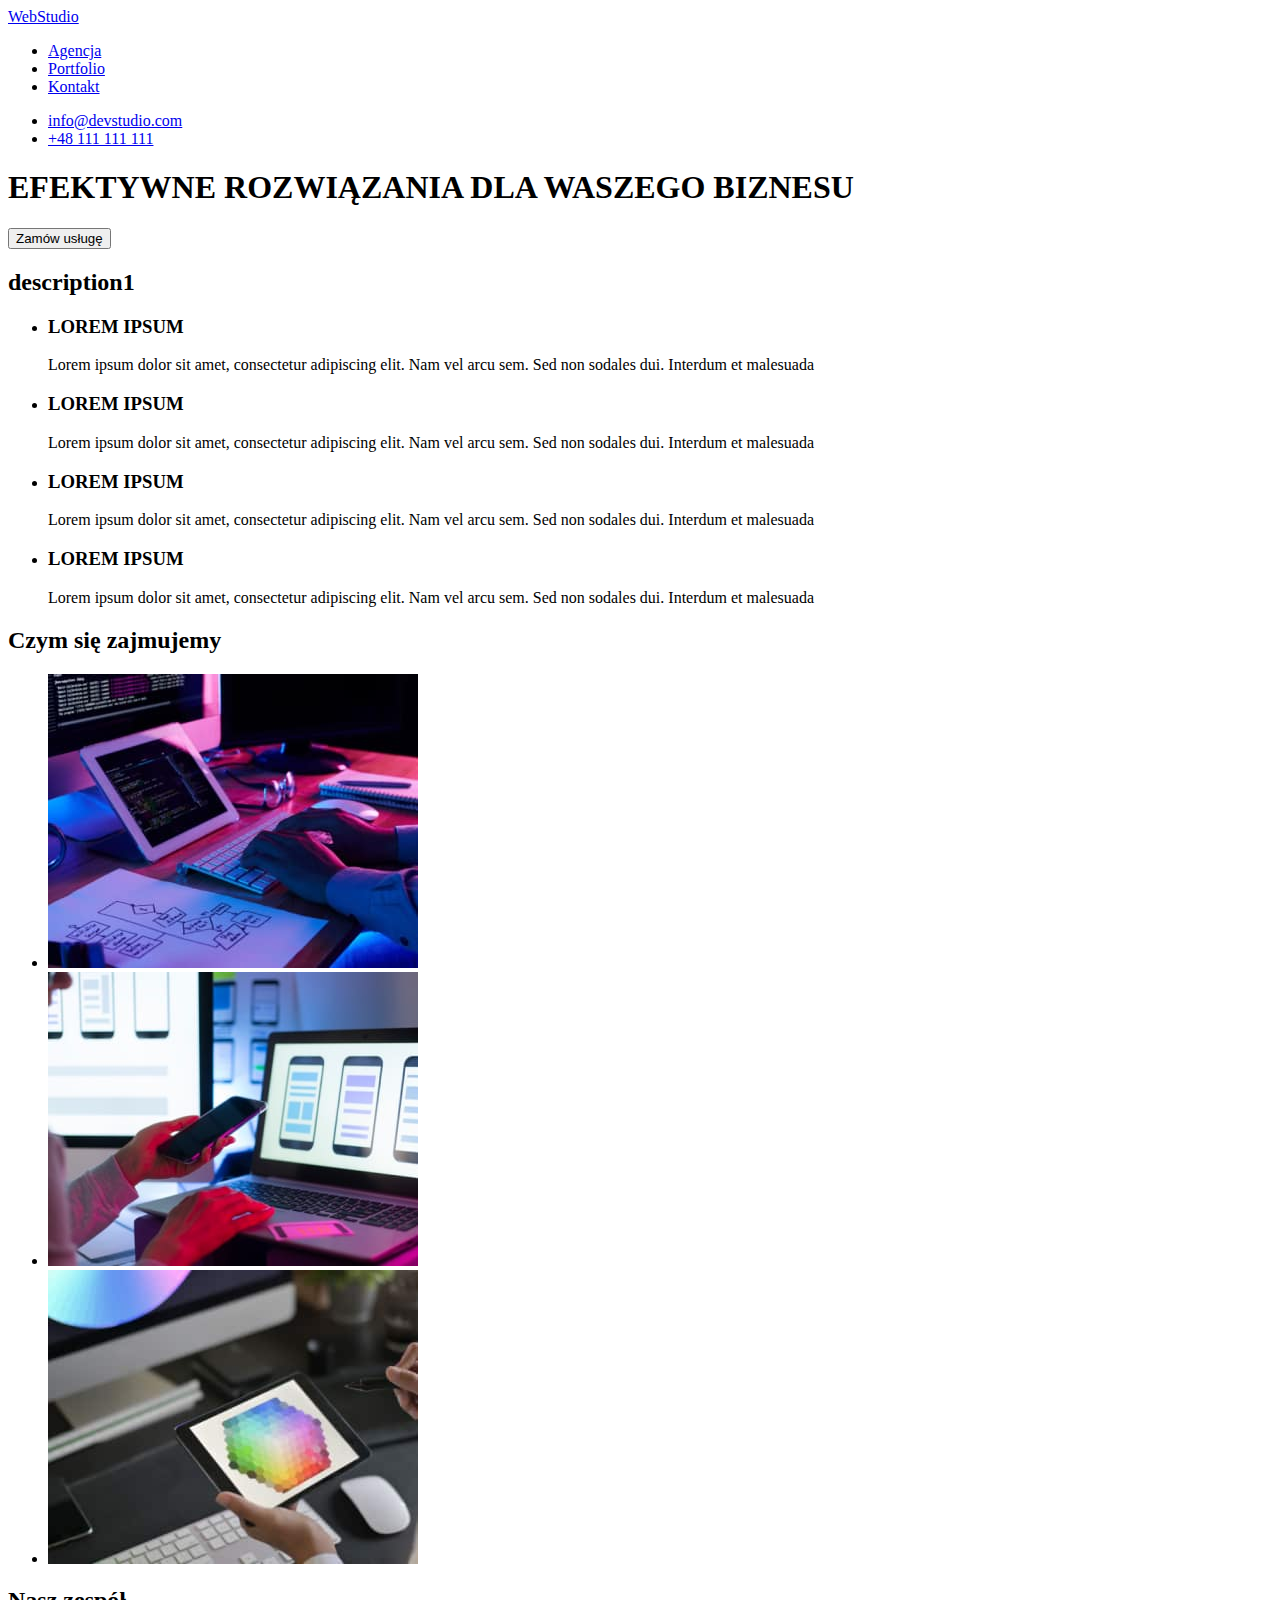
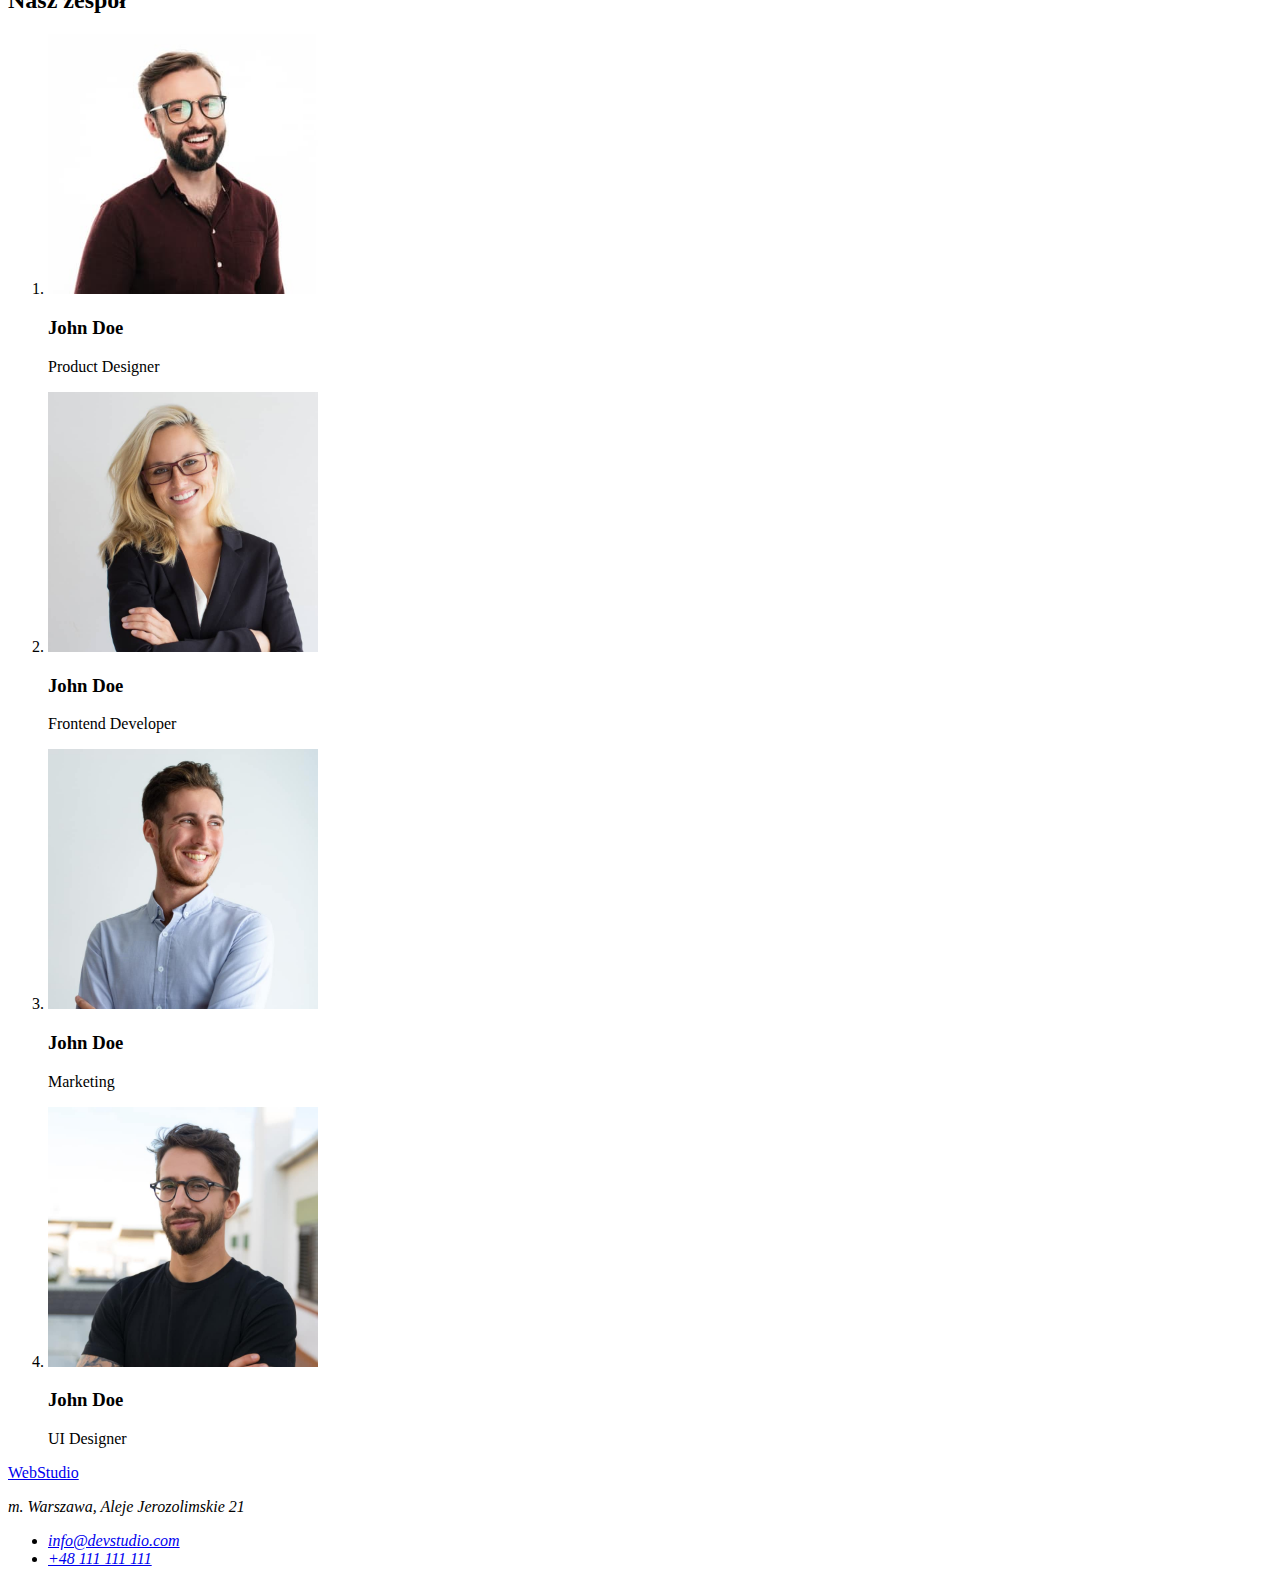
==== index.html @ 41c0aff0 "HTML done" ====
<!DOCTYPE html>
<html lang="pl">
<head>
    <meta charset="UTF-8">
    <meta http-equiv="X-UA-Compatible" content="IE=edge">
    <meta name="viewport" content="width=device-width, initial-scale=1.0">
    <title>Efektywne Rozwiązania dla Waszego Biznesu</title>
    <link rel="stylesheet" href="./styles.css"/>
</head>
<body>
    <header>
        <a href="http://127.0.0.1:5500/index.html">WebStudio</a>
        <nav>
            <ul>
                <li><a href="#">Agencja</a></li>
                <li><a href="http://127.0.0.1:5500/portfolio.html">Portfolio</a></li>
                <li><a href="#">Kontakt</a></li>
            </ul>
        </nav>
            <ul>
            <li><a href="mailto:info@devstudio.com">info@devstudio.com</a></li>
            <li><a href="tel:+48111111111">+48 111 111 111</a></li>
            </ul>
        
    </header>
    
    <main>
        <section>
        <h1>EFEKTYWNE ROZWIĄZANIA DLA WASZEGO BIZNESU</h1>
        <button type="button">Zamów usługę</button>
        </section>

        <section>
            <h2>description1</h2>
        <ul>
        <li>
            <h3>LOREM IPSUM</h3>
            <p>Lorem ipsum dolor sit amet, consectetur adipiscing elit. Nam vel arcu sem. Sed non sodales dui. Interdum et malesuada</p>
        </li>
        <li>
            <h3>LOREM IPSUM</h3>
            <p>Lorem ipsum dolor sit amet, consectetur adipiscing elit. Nam vel arcu sem. Sed non sodales dui. Interdum et malesuada</p>
        </li>
        <li>
            <h3>LOREM IPSUM</h3>
            <p>Lorem ipsum dolor sit amet, consectetur adipiscing elit. Nam vel arcu sem. Sed non sodales dui. Interdum et malesuada</p>
        </li>
        <li>
            <h3>LOREM IPSUM</h3>
            <p>Lorem ipsum dolor sit amet, consectetur adipiscing elit. Nam vel arcu sem. Sed non sodales dui. Interdum et malesuada</p>
        </li>
        </ul>
    </section>

    <section>
    <h2>
        Czym się zajmujemy
    </h2>
    <ul>
        <li>
            <img src="./images/box1.jpg"
            alt="Praca przy komputerze"
            width="370"
            height="294"/>
        </li>
        <li>
            <img src="./images/box2.jpg"
            alt="Praca z telefonem przy komputerze"
            width="370"
            height="294"/>
        </li>
        <li>
            <img src="./images/box3.jpg"
            alt="Praca z tabletem"
            width="370"
            height="294"/>
        </li>
    </ul>
    </section>

    <section>
    <h2>
        Nasz zespół
    </h2>
    <ol>
    <li>
        <img src="./images/img1.jpg"
        alt="Product Designer"
        width="270"
        height="260"/>
        <h3>John Doe</h3>
        <p>Product Designer</p>
    </li>
    <li>
        <img src="./images/img2.jpg"
        alt="Frontend Developer"
        width="270"
        height="260"/>
        <h3>John Doe</h3>
        <p>Frontend Developer</p>
    </li>
    <li>
        <img src="./images/img3.jpg"
        alt="Marketing"
        width="270"
        height="260"/>
        <h3>John Doe</h3>
        <p>Marketing</p>
    </li>
    <li>
        <img src="./images/img4.jpg"
        alt="UI Designer"
        width="270"
        height="260"/>
        <h3>John Doe</h3>
        <p>UI Designer</p>
    </li>
    </ol>
    </section>

    </main>

    <footer>
        <a href="#">WebStudio</a>
        <address>
        <p>m. Warszawa, Aleje Jerozolimskie 21</p>
        <ul>
            <li><a href="mailto:info@devstudio.com">info@devstudio.com</a></li>
            <li><a href="tel:+48111111111">+48 111 111 111</a></li>
        </ul>
        </address>
    </footer>

</body>
</html>
---- styles.css ----
body{
    font-family: Roboto;
}
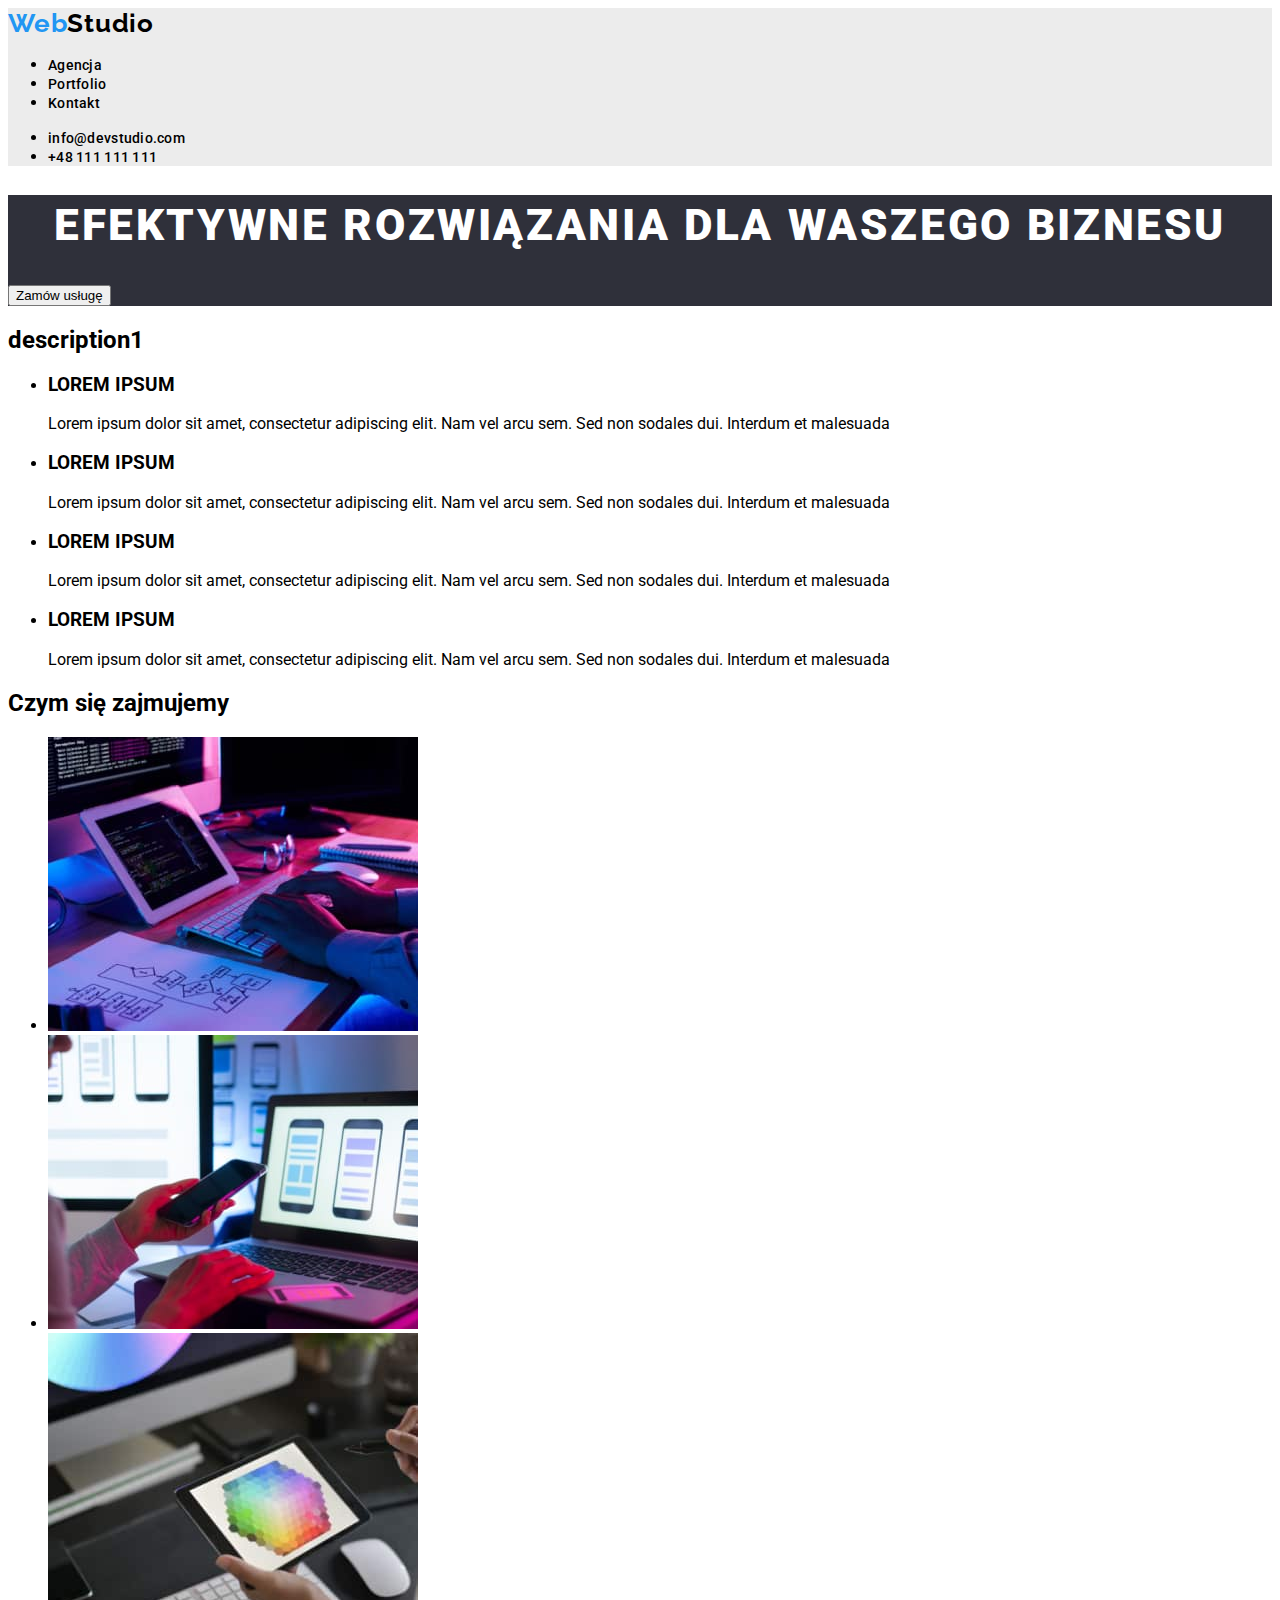
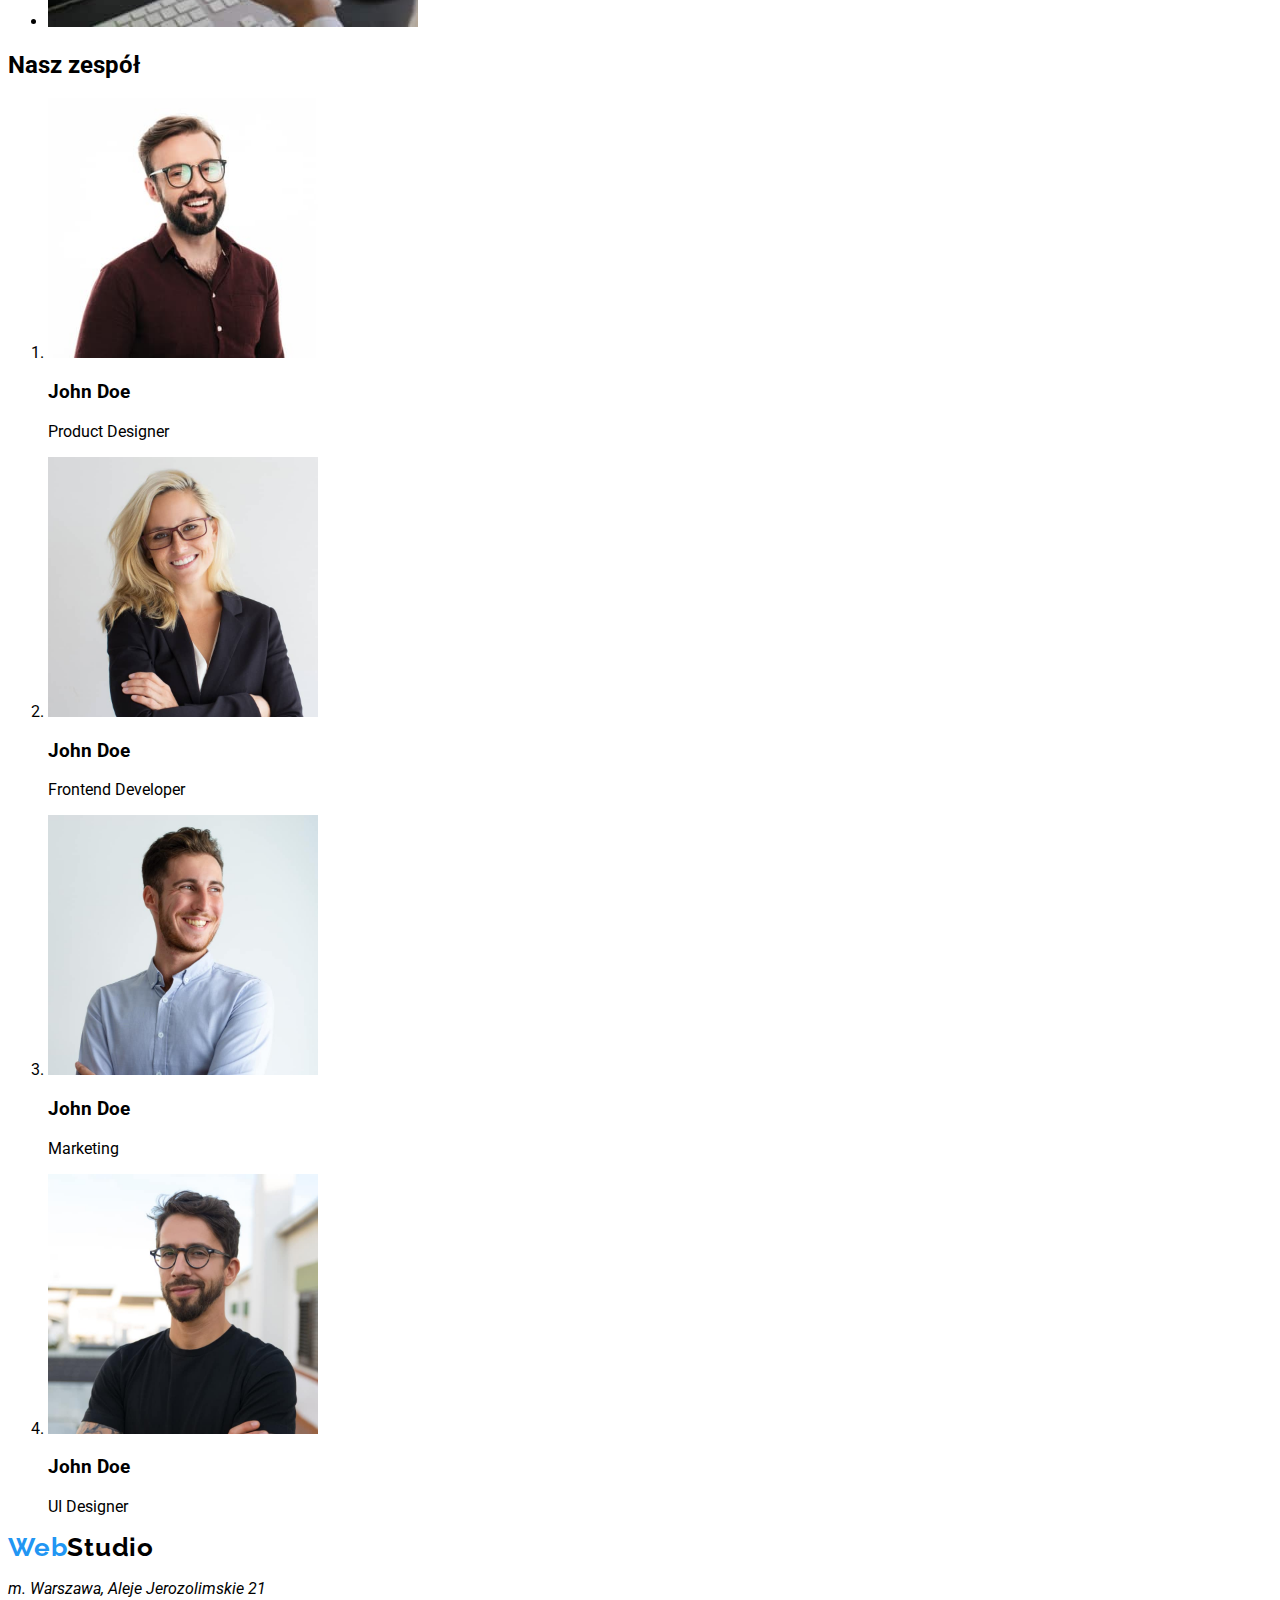
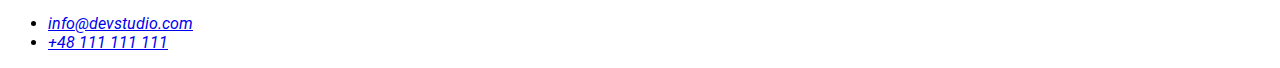
==== commit 3690216d: "I need more time" ====
--- a/index.html
+++ b/index.html
@@ -5,28 +5,32 @@
     <meta http-equiv="X-UA-Compatible" content="IE=edge">
     <meta name="viewport" content="width=device-width, initial-scale=1.0">
     <title>Efektywne Rozwiązania dla Waszego Biznesu</title>
+    <link rel="preconnect" href="https://fonts.googleapis.com">
+<link rel="preconnect" href="https://fonts.gstatic.com" crossorigin>
+<link href="https://fonts.googleapis.com/css2?family=Raleway:wght@700&family=Roboto:wght@400;500;700;900&display=swap" rel="stylesheet"> 
     <link rel="stylesheet" href="./styles.css"/>
 </head>
 <body>
-    <header>
-        <a href="http://127.0.0.1:5500/index.html">WebStudio</a>
+    <header class="headering">
+        <a class="logo" href="http://127.0.0.1:5500/index.html">
+            <span class="web">Web</span><span class="studio">Studio</span></a>
         <nav>
             <ul>
-                <li><a href="#">Agencja</a></li>
-                <li><a href="http://127.0.0.1:5500/portfolio.html">Portfolio</a></li>
-                <li><a href="#">Kontakt</a></li>
+                <li><a class="navigation" href="#">Agencja</a></li>
+                <li><a class="navigation" href="http://127.0.0.1:5500/portfolio.html">Portfolio</a></li>
+                <li><a class="navigation" href="#">Kontakt</a></li>
             </ul>
         </nav>
             <ul>
-            <li><a href="mailto:info@devstudio.com">info@devstudio.com</a></li>
-            <li><a href="tel:+48111111111">+48 111 111 111</a></li>
+            <li><a class="kontakt" href="mailto:info@devstudio.com">info@devstudio.com</a></li>
+            <li><a class="kontakt" href="tel:+48111111111">+48 111 111 111</a></li>
             </ul>
         
     </header>
     
     <main>
-        <section>
-        <h1>EFEKTYWNE ROZWIĄZANIA DLA WASZEGO BIZNESU</h1>
+        <section class="theme">
+        <h1 class="theme-1">EFEKTYWNE ROZWIĄZANIA DLA WASZEGO BIZNESU</h1>
         <button type="button">Zamów usługę</button>
         </section>
 
@@ -121,7 +125,9 @@
     </main>
 
     <footer>
-        <a href="#">WebStudio</a>
+        <a class="logo" href="http://127.0.0.1:5500/index.html">
+            <span class="web">Web</span><span class="studio">Studio</span></a>
+        
         <address>
         <p>m. Warszawa, Aleje Jerozolimskie 21</p>
         <ul>
--- a/styles.css
+++ b/styles.css
@@ -1,3 +1,75 @@
 body{
-    font-family: Roboto;
-}+    font-family: 'Roboto', sans-serif;
+    color:black;
+}
+.headering{
+    background-color: #ECECEC;
+}
+
+.logo{
+    text-decoration: none;
+}
+.web{
+font-family: 'Raleway', sans-serif;
+font-size: 26px ;
+font-weight: 700 ;
+color: #2196F3;
+line-height: 31px;
+letter-spacing: 0.03em;
+text-align: left;
+}
+
+.studio{
+font-family: 'Raleway', sans-serif;
+font-weight: 700;
+font-size: 26px;
+line-height: 31px;
+letter-spacing: 0.03em;
+text-align: left;
+color:black;
+}
+
+.navigation{
+font-family: 'Roboto', sans-serif;
+font-weight: 500;
+font-size: 14px;
+line-height: 16px;
+letter-spacing: 0.02em;
+color:black;
+text-decoration: none;
+}
+
+.navigation:hover, 
+.navigation:focus{
+color:#2196F3;
+}
+.kontakt{
+font-family:'Roboto', sans-serif ;
+font-weight: 500;
+font-size: 14px;
+line-height: 16px;
+letter-spacing: 0.02em;
+color:black;
+text-decoration: none;
+}
+
+.kontakt:hover, .kontakt:focus{
+ color:#2196F3;   
+}
+
+.theme{
+    background-color: #2F303A;;
+}
+.theme-1{
+font-family: 'Roboto', sans-serif;
+font-weight: 900;
+font-size: 44px;
+line-height: 60px;
+text-align: center;
+letter-spacing: 0.06em;
+color:#FFFFFF;  
+}
+
+    font-family: 'Raleway', sans-serif;
+
+    font-family: 'Roboto', sans-serif;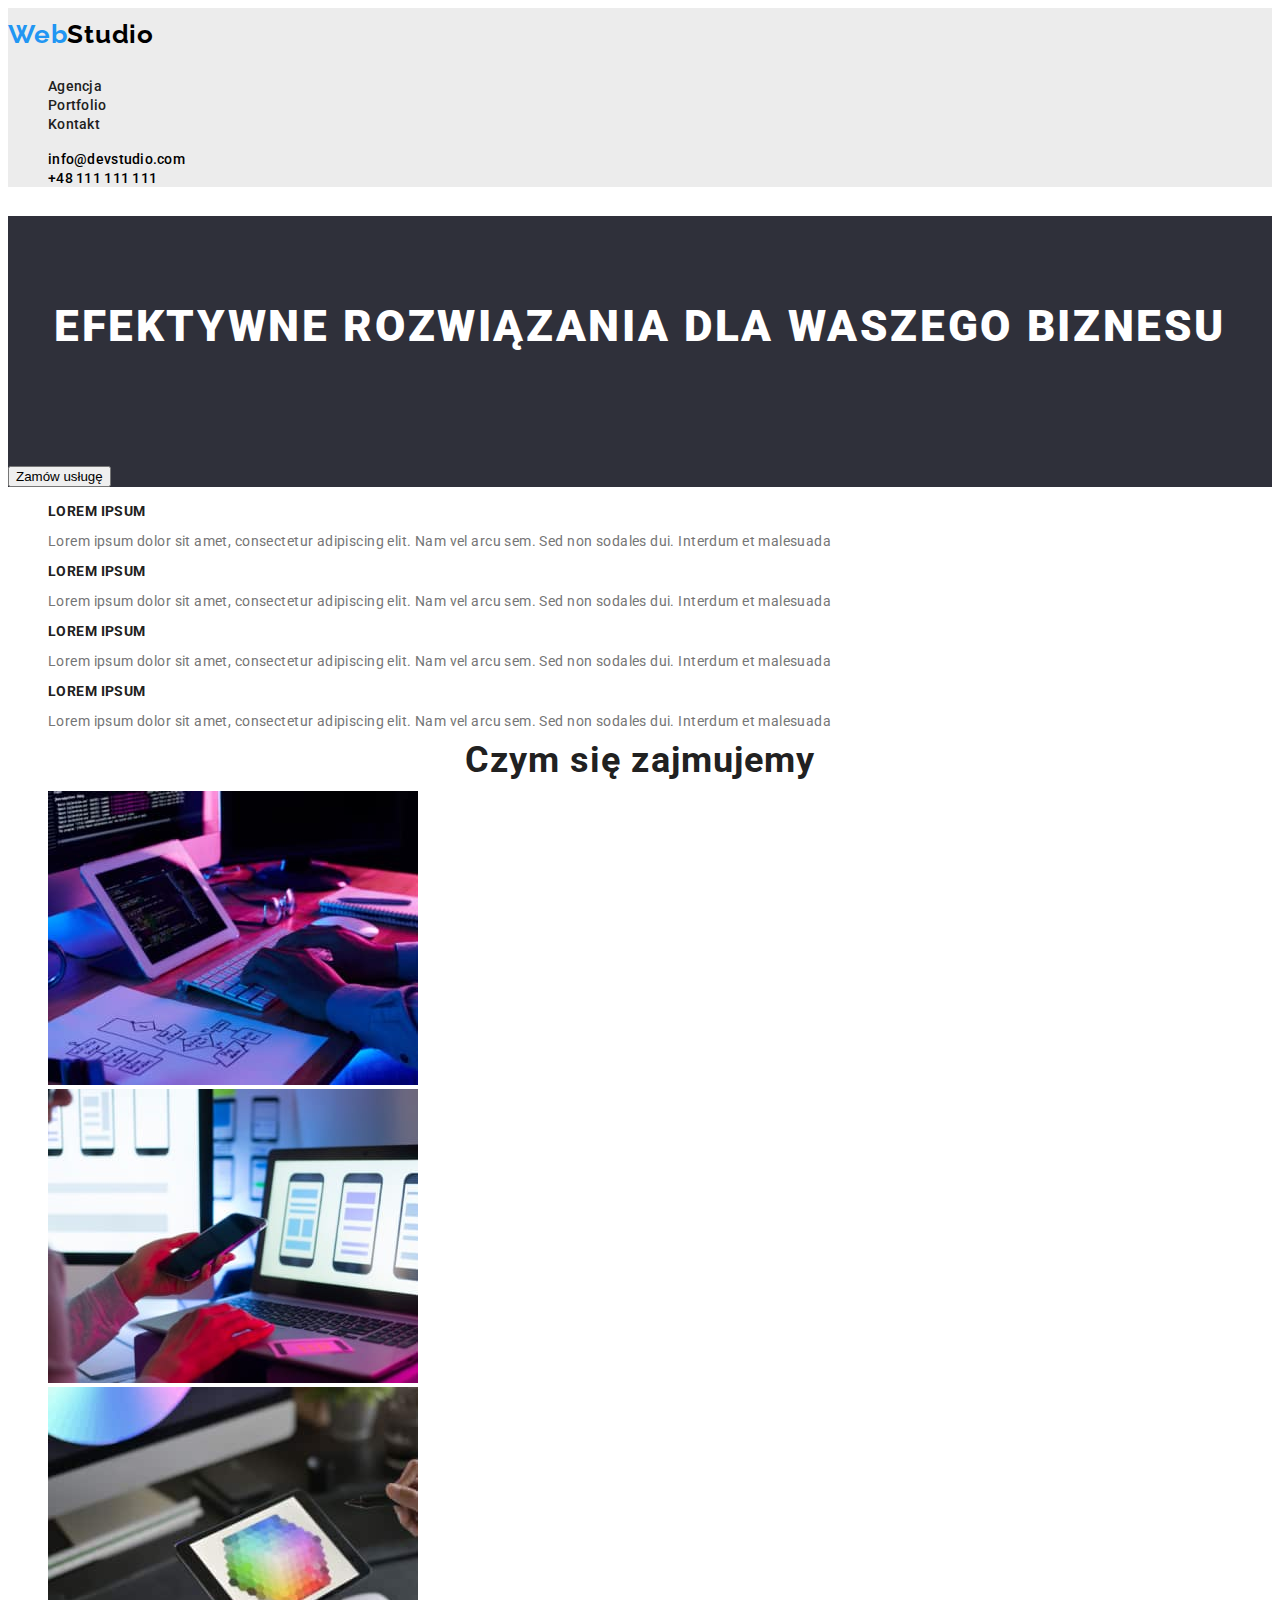
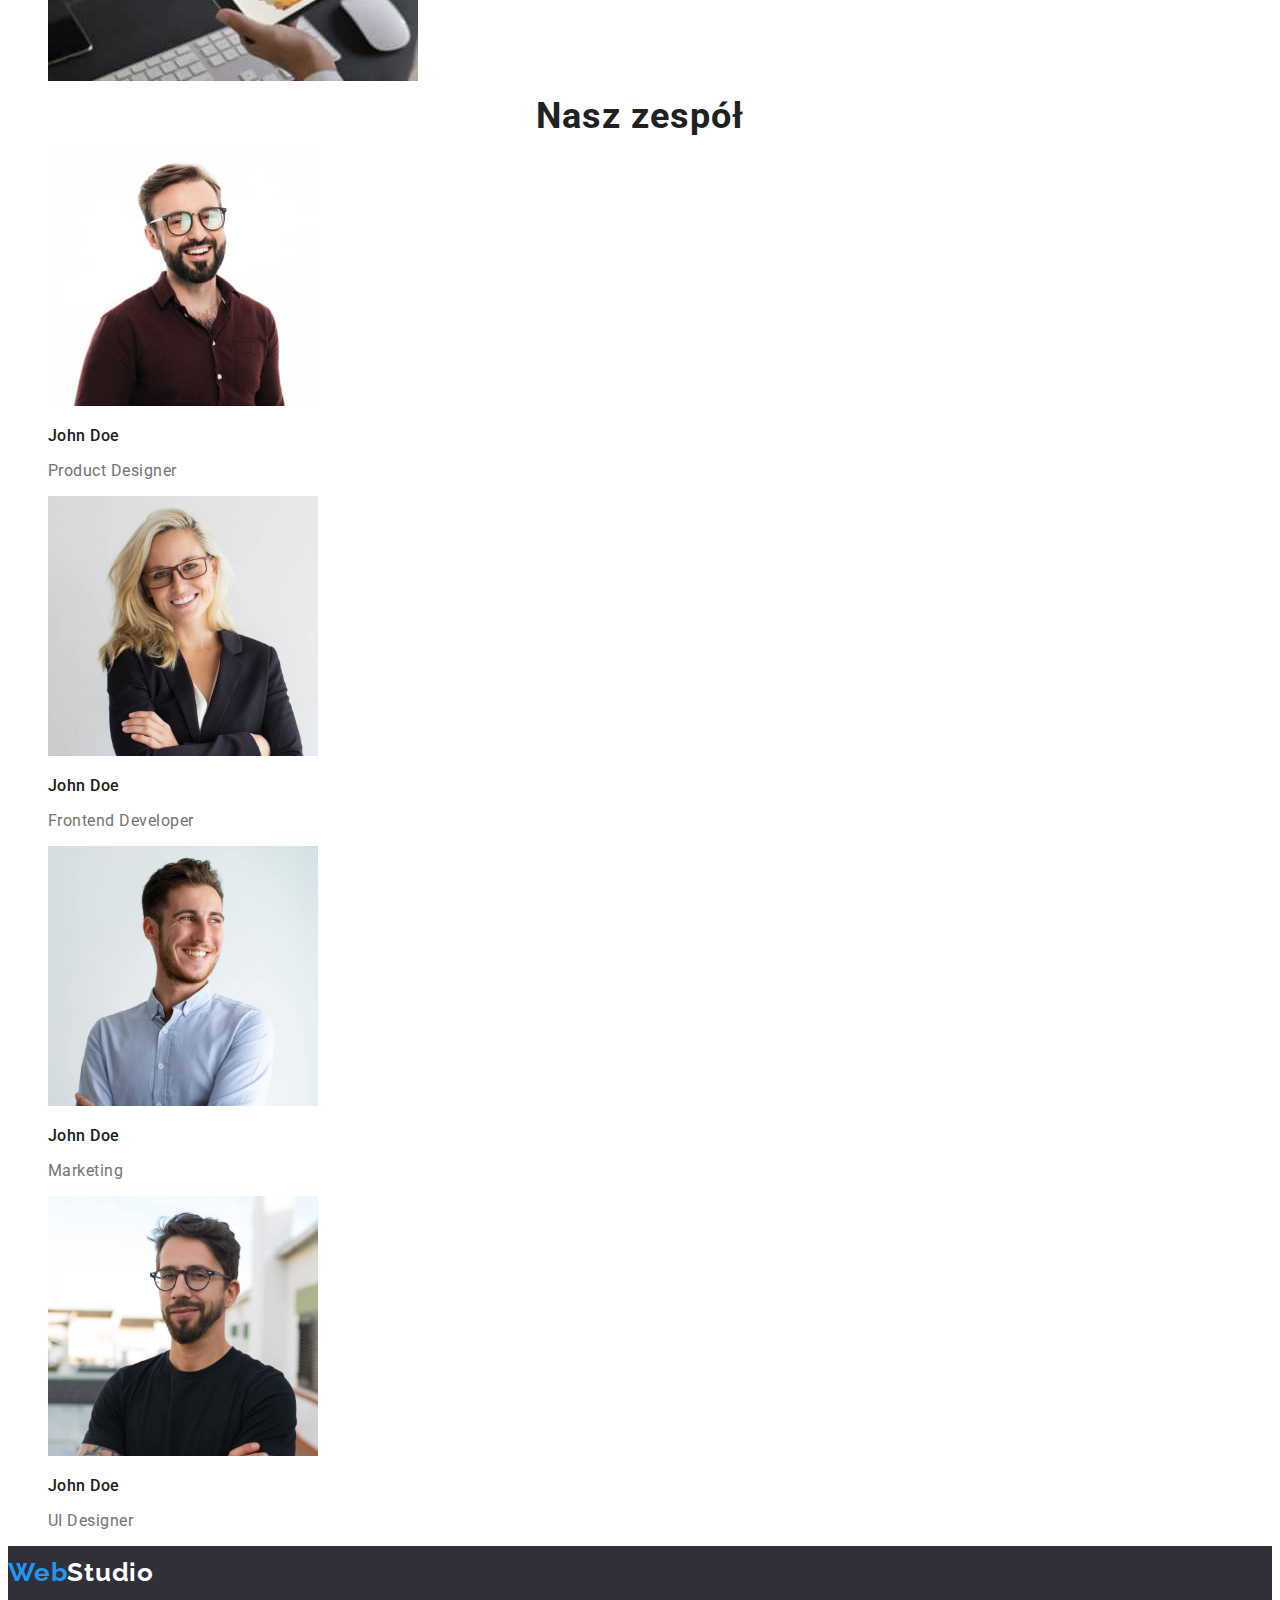
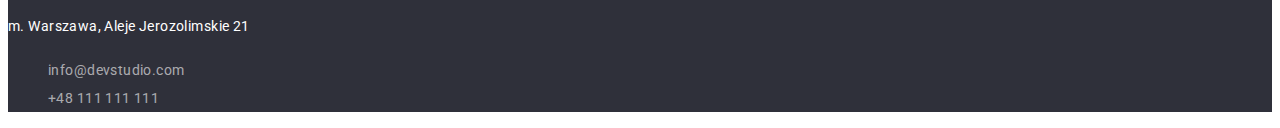
==== commit ee37b590: "almoust" ====
--- a/index.html
+++ b/index.html
@@ -12,16 +12,16 @@
 </head>
 <body>
     <header class="headering">
-        <a class="logo" href="http://127.0.0.1:5500/index.html">
+        <a class="logo" href="./index.html">
             <span class="web">Web</span><span class="studio">Studio</span></a>
         <nav>
-            <ul>
+            <ul class="list">
                 <li><a class="navigation" href="#">Agencja</a></li>
-                <li><a class="navigation" href="http://127.0.0.1:5500/portfolio.html">Portfolio</a></li>
+                <li><a class="navigation" href="./portfolio.html">Portfolio</a></li>
                 <li><a class="navigation" href="#">Kontakt</a></li>
             </ul>
         </nav>
-            <ul>
+            <ul class="list">
             <li><a class="kontakt" href="mailto:info@devstudio.com">info@devstudio.com</a></li>
             <li><a class="kontakt" href="tel:+48111111111">+48 111 111 111</a></li>
             </ul>
@@ -35,32 +35,32 @@
         </section>
 
         <section>
-            <h2>description1</h2>
-        <ul>
+            <h2 class="invisible">description1</h2>
+        <ul class="list">
         <li>
-            <h3>LOREM IPSUM</h3>
-            <p>Lorem ipsum dolor sit amet, consectetur adipiscing elit. Nam vel arcu sem. Sed non sodales dui. Interdum et malesuada</p>
+            <h3 class="lorem1">LOREM IPSUM</h3>
+            <p class="lorem2">Lorem ipsum dolor sit amet, consectetur adipiscing elit. Nam vel arcu sem. Sed non sodales dui. Interdum et malesuada</p>
         </li>
         <li>
-            <h3>LOREM IPSUM</h3>
-            <p>Lorem ipsum dolor sit amet, consectetur adipiscing elit. Nam vel arcu sem. Sed non sodales dui. Interdum et malesuada</p>
+            <h3 class="lorem1">LOREM IPSUM</h3>
+            <p class="lorem2">Lorem ipsum dolor sit amet, consectetur adipiscing elit. Nam vel arcu sem. Sed non sodales dui. Interdum et malesuada</p>
         </li>
         <li>
-            <h3>LOREM IPSUM</h3>
-            <p>Lorem ipsum dolor sit amet, consectetur adipiscing elit. Nam vel arcu sem. Sed non sodales dui. Interdum et malesuada</p>
+            <h3 class="lorem1">LOREM IPSUM</h3>
+            <p class="lorem2">Lorem ipsum dolor sit amet, consectetur adipiscing elit. Nam vel arcu sem. Sed non sodales dui. Interdum et malesuada</p>
         </li>
         <li>
-            <h3>LOREM IPSUM</h3>
-            <p>Lorem ipsum dolor sit amet, consectetur adipiscing elit. Nam vel arcu sem. Sed non sodales dui. Interdum et malesuada</p>
+            <h3 class="lorem1">LOREM IPSUM</h3>
+            <p class="lorem2">Lorem ipsum dolor sit amet, consectetur adipiscing elit. Nam vel arcu sem. Sed non sodales dui. Interdum et malesuada</p>
         </li>
         </ul>
     </section>
 
     <section>
-    <h2>
+    <h2 class="part-1">
         Czym się zajmujemy
     </h2>
-    <ul>
+    <ul class="list">
         <li>
             <img src="./images/box1.jpg"
             alt="Praca przy komputerze"
@@ -83,56 +83,56 @@
     </section>
 
     <section>
-    <h2>
+    <h2 class="part-1">
         Nasz zespół
     </h2>
-    <ol>
+    <ul class="list">
     <li>
         <img src="./images/img1.jpg"
         alt="Product Designer"
         width="270"
         height="260"/>
-        <h3>John Doe</h3>
-        <p>Product Designer</p>
+        <h3 class="name">John Doe</h3>
+        <p class="position-1">Product Designer</p>
     </li>
     <li>
         <img src="./images/img2.jpg"
         alt="Frontend Developer"
         width="270"
         height="260"/>
-        <h3>John Doe</h3>
-        <p>Frontend Developer</p>
+        <h3 class="name">John Doe</h3>
+        <p class="position-1">Frontend Developer</p>
     </li>
     <li>
         <img src="./images/img3.jpg"
         alt="Marketing"
         width="270"
         height="260"/>
-        <h3>John Doe</h3>
-        <p>Marketing</p>
+        <h3 class="name">John Doe</h3>
+        <p class="position-1">Marketing</p>
     </li>
     <li>
         <img src="./images/img4.jpg"
         alt="UI Designer"
         width="270"
         height="260"/>
-        <h3>John Doe</h3>
-        <p>UI Designer</p>
+        <h3 class="name">John Doe</h3>
+        <p class="position-1">UI Designer</p>
     </li>
-    </ol>
+    </ul>
     </section>
 
     </main>
 
-    <footer>
-        <a class="logo" href="http://127.0.0.1:5500/index.html">
-            <span class="web">Web</span><span class="studio">Studio</span></a>
+    <footer class="theme">
+        <a class="logo" href="./index.html">
+            <span class="web">Web</span><span class="studio-2">Studio</span></a>
         
         <address>
-        <p>m. Warszawa, Aleje Jerozolimskie 21</p>
-        <ul>
-            <li><a href="mailto:info@devstudio.com">info@devstudio.com</a></li>
-            <li><a href="tel:+48111111111">+48 111 111 111</a></li>
+        <p class="navigation-2">m. Warszawa, Aleje Jerozolimskie 21</p>
+        <ul class="list">
+            <li><a class="navigation-3" href="mailto:info@devstudio.com">info@devstudio.com</a></li>
+            <li><a class="navigation-3" href="tel:+48111111111">+48 111 111 111</a></li>
         </ul>
         </address>
     </footer>
--- a/styles.css
+++ b/styles.css
@@ -14,7 +14,7 @@
 font-size: 26px ;
 font-weight: 700 ;
 color: #2196F3;
-line-height: 31px;
+line-height: 2;
 letter-spacing: 0.03em;
 text-align: left;
 }
@@ -23,31 +23,47 @@
 font-family: 'Raleway', sans-serif;
 font-weight: 700;
 font-size: 26px;
-line-height: 31px;
+line-height: 2;
 letter-spacing: 0.03em;
 text-align: left;
 color:black;
+}
+
+.studio-2{
+font-family: 'Raleway', sans-serif;
+color:#FFFFFF;
+font-weight: 700;
+font-size: 26px;
+line-height: 2;
+letter-spacing: 0.03em;
+text-align: left;
+}
+
+.list {
+list-style-type: none;
 }
 
 .navigation{
 font-family: 'Roboto', sans-serif;
 font-weight: 500;
 font-size: 14px;
-line-height: 16px;
+line-height: 1,3;
 letter-spacing: 0.02em;
-color:black;
+color:#212121;
 text-decoration: none;
+cursor: pointer;
 }
 
 .navigation:hover, 
 .navigation:focus{
 color:#2196F3;
 }
+
 .kontakt{
 font-family:'Roboto', sans-serif ;
 font-weight: 500;
 font-size: 14px;
-line-height: 16px;
+line-height: 1,3;
 letter-spacing: 0.02em;
 color:black;
 text-decoration: none;
@@ -58,18 +74,89 @@
 }
 
 .theme{
-    background-color: #2F303A;;
+background-color: #2F303A;;
 }
 .theme-1{
 font-family: 'Roboto', sans-serif;
 font-weight: 900;
 font-size: 44px;
-line-height: 60px;
+line-height: 5;
 text-align: center;
 letter-spacing: 0.06em;
 color:#FFFFFF;  
 }
 
+.invisible{
+display:none;
+}
+
+.lorem1{
+font-family: 'Roboto', sans-serif;
+font-weight: 700;
+font-size: 14px;
+line-height: 1,2;
+letter-spacing: 0.03em;
+color: #212121;
+}
+
+.lorem2{
+font-family: 'Roboto', sans-serif;
+font-size: 14px;
+line-height: 1,3;
+letter-spacing: 0.03em;
+color: #757575;
+}
+
+.part-1{
+font-family: 'Roboto', sans-serif;
+font-weight: 700;
+font-size: 36px;
+line-height: 2px;
+text-align: center;
+letter-spacing: 0.03em;
+color: #212121;
+}
+
+.name{
+font-family: 'Roboto', sans-serif;
+font-weight: 500;
+font-size: 16px;
+line-height: 1,8;
+letter-spacing: 0.03em;
+color: #212121;
+}
+
+.position-1{
+font-family: 'Roboto', sans-serif;
+font-size: 16px;
+line-height: 1,8;
+letter-spacing: 0.03em;
+color: #757575;
+}
+
+.navigation-2{
+font-family: 'Roboto', sans-serif;
+font-style: normal;
+font-size: 14px;
+line-height: 2;
+letter-spacing: 0.03em;
+color:#FFFFFF;
+text-decoration: none;
+}
+
+.navigation-3 {
+font-family: 'Roboto', sans-serif;
+font-style: normal;
+font-size: 14px;
+line-height: 2;
+letter-spacing: 0.03em;
+color:rgba(255, 255, 255, 0.6);
+text-decoration: none;
+}
+.navigation-3:hover, .navigation-3:focus{
+color:#2196F3; 
+}
+
     font-family: 'Raleway', sans-serif;
 
     font-family: 'Roboto', sans-serif;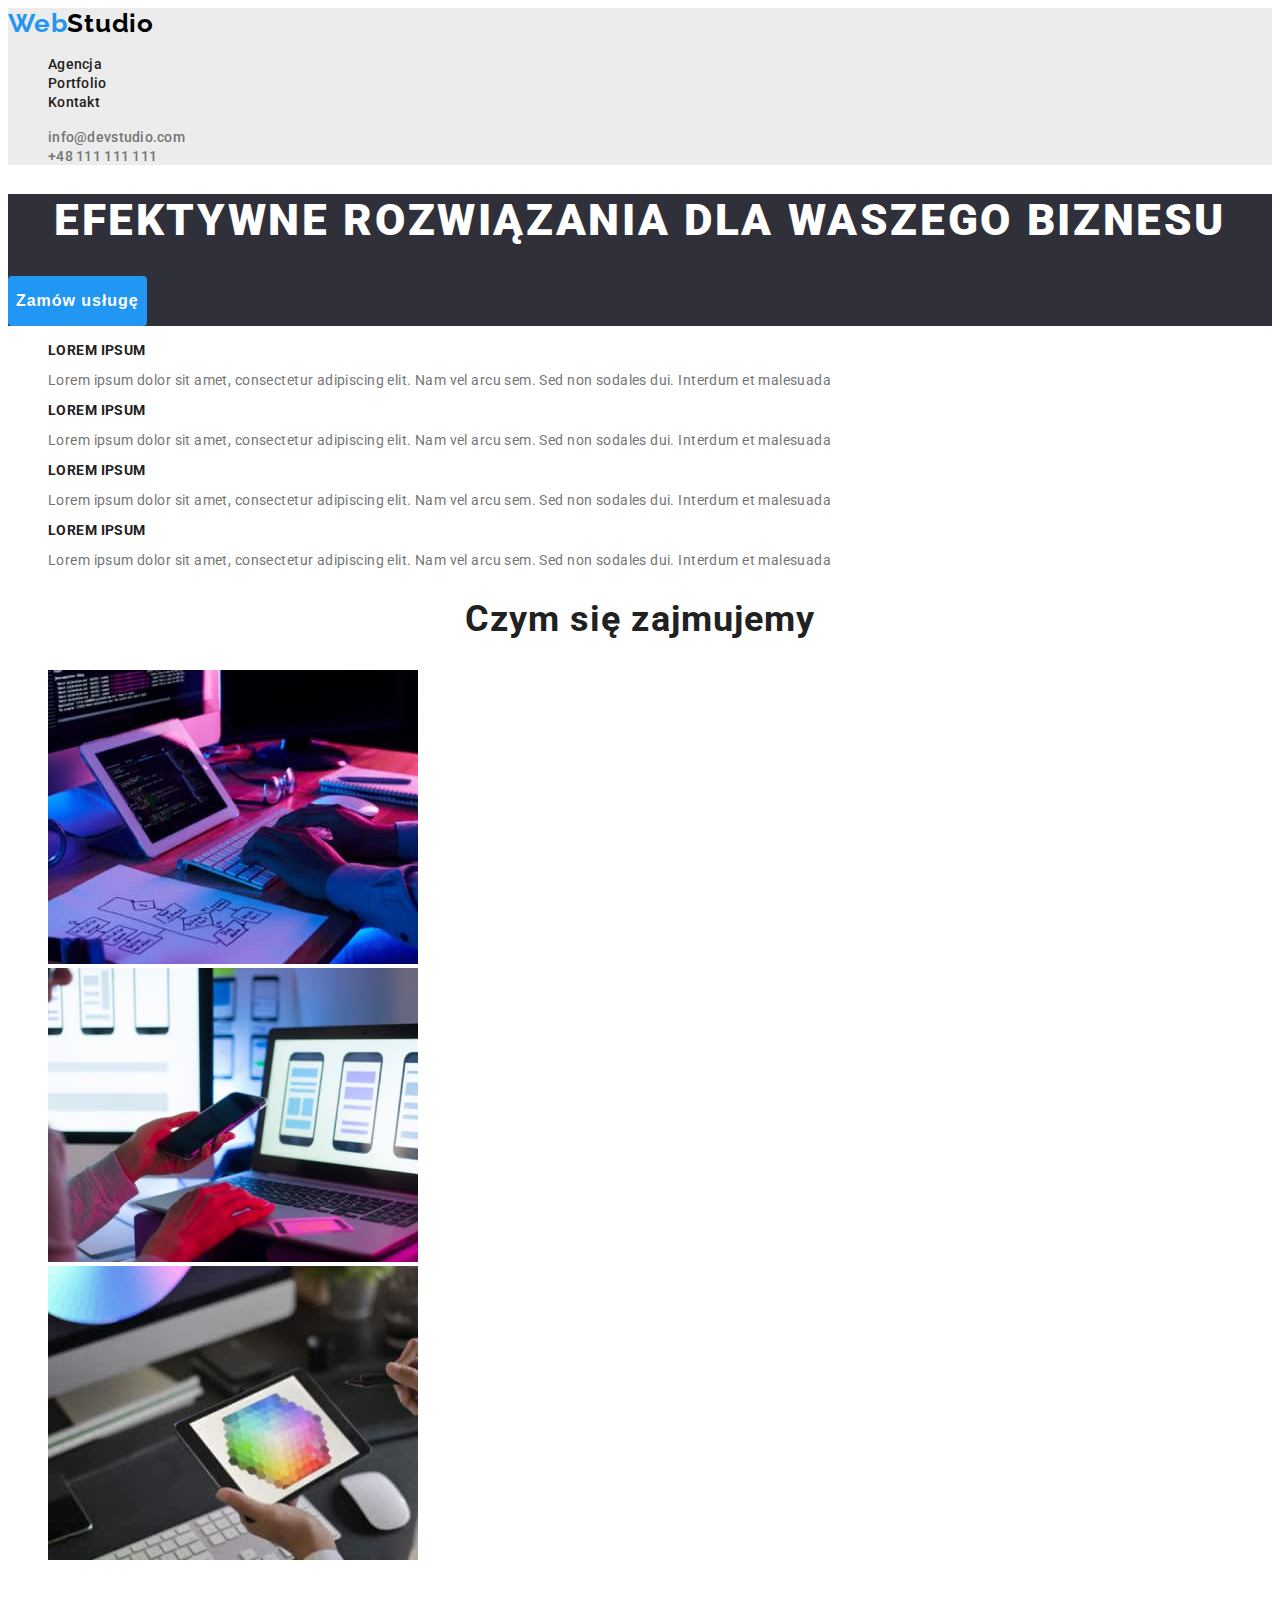
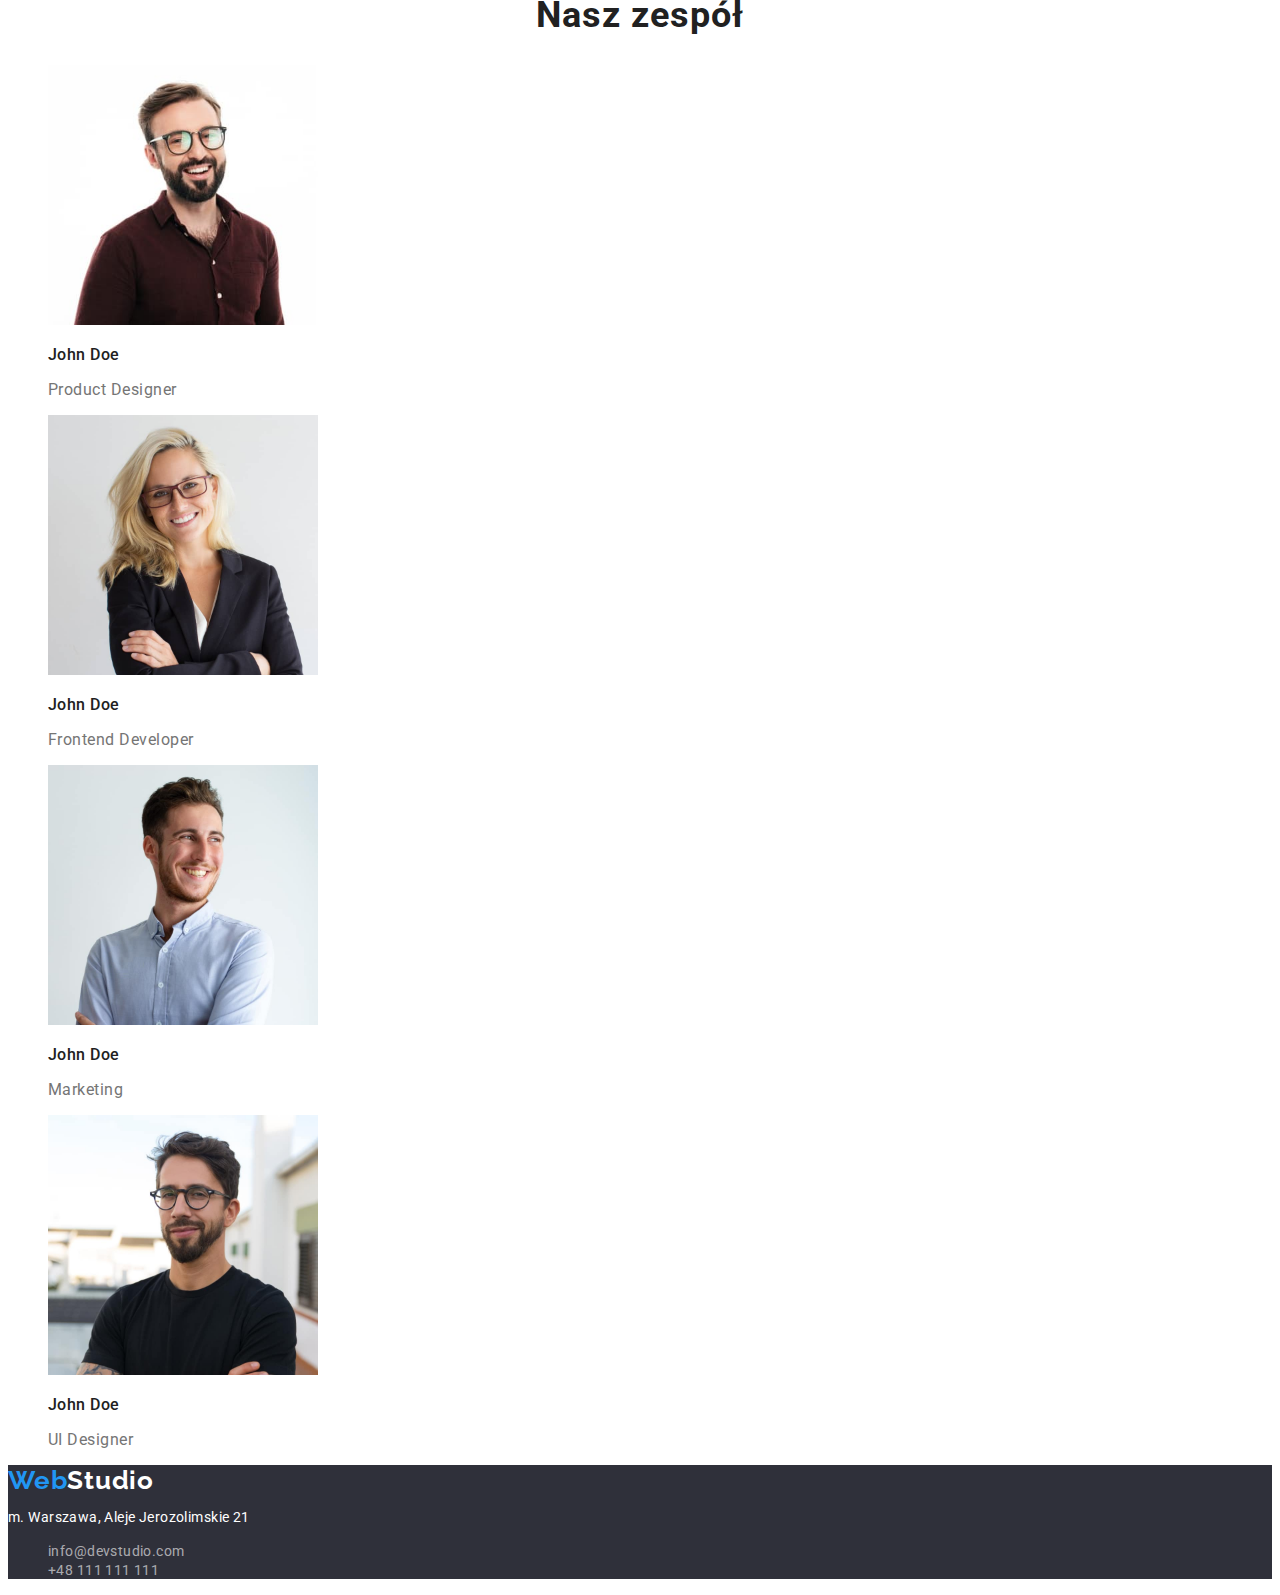
==== commit fd25265c: "I hope it's allredy done" ====
--- a/index.html
+++ b/index.html
@@ -31,7 +31,7 @@
     <main>
         <section class="theme">
         <h1 class="theme-1">EFEKTYWNE ROZWIĄZANIA DLA WASZEGO BIZNESU</h1>
-        <button type="button">Zamów usługę</button>
+        <button class="button-1" type="button">Zamów usługę</button>
         </section>
 
         <section>
@@ -129,10 +129,10 @@
             <span class="web">Web</span><span class="studio-2">Studio</span></a>
         
         <address>
-        <p class="navigation-2">m. Warszawa, Aleje Jerozolimskie 21</p>
+        <p class="navigation-2 city">m. Warszawa, Aleje Jerozolimskie 21</p>
         <ul class="list">
-            <li><a class="navigation-3" href="mailto:info@devstudio.com">info@devstudio.com</a></li>
-            <li><a class="navigation-3" href="tel:+48111111111">+48 111 111 111</a></li>
+            <li><a class="navigation-2 city-1" href="mailto:info@devstudio.com">info@devstudio.com</a></li>
+            <li><a class="navigation-2 city-1" href="tel:+48111111111">+48 111 111 111</a></li>
         </ul>
         </address>
     </footer>
--- a/styles.css
+++ b/styles.css
@@ -1,5 +1,5 @@
 body{
-    font-family: 'Roboto', sans-serif;
+    font-family: 'Roboto', sans-serif, 'Raleway', sans-serif;
     color:black;
 }
 .headering{
@@ -14,7 +14,7 @@
 font-size: 26px ;
 font-weight: 700 ;
 color: #2196F3;
-line-height: 2;
+line-height: 1,2;
 letter-spacing: 0.03em;
 text-align: left;
 }
@@ -23,10 +23,10 @@
 font-family: 'Raleway', sans-serif;
 font-weight: 700;
 font-size: 26px;
-line-height: 2;
+line-height: 1,2;
 letter-spacing: 0.03em;
 text-align: left;
-color:black;
+color:#000000;
 }
 
 .studio-2{
@@ -34,7 +34,7 @@
 color:#FFFFFF;
 font-weight: 700;
 font-size: 26px;
-line-height: 2;
+line-height: 1,2;
 letter-spacing: 0.03em;
 text-align: left;
 }
@@ -44,46 +44,56 @@
 }
 
 .navigation{
-font-family: 'Roboto', sans-serif;
 font-weight: 500;
 font-size: 14px;
-line-height: 1,3;
+line-height: 1,15;
 letter-spacing: 0.02em;
 color:#212121;
 text-decoration: none;
-cursor: pointer;
+
 }
 
-.navigation:hover, 
-.navigation:focus{
+.navigation:hover, .navigation:focus, 
+.kontakt:hover, .kontakt:focus{
 color:#2196F3;
 }
 
 .kontakt{
-font-family:'Roboto', sans-serif ;
 font-weight: 500;
 font-size: 14px;
-line-height: 1,3;
+line-height: 1,15;
 letter-spacing: 0.02em;
-color:black;
 text-decoration: none;
-}
-
-.kontakt:hover, .kontakt:focus{
- color:#2196F3;   
+color: #757575;
 }
 
 .theme{
 background-color: #2F303A;;
 }
+
 .theme-1{
-font-family: 'Roboto', sans-serif;
 font-weight: 900;
 font-size: 44px;
-line-height: 5;
+line-height: 1,36;
 text-align: center;
 letter-spacing: 0.06em;
 color:#FFFFFF;  
+}
+
+.button-1{
+background-color:#2196F3 ;
+display: block;
+height: 50px;
+width: 200;
+border: 2px solid #2196F3;
+color:#FFFFFF;
+text-align: center;
+border-radius: 4px;
+font-weight: 700;
+font-size: 16px;
+line-height: 1,87;
+letter-spacing: 0.06em;
+cursor: pointer;
 }
 
 .invisible{
@@ -91,72 +101,96 @@
 }
 
 .lorem1{
-font-family: 'Roboto', sans-serif;
 font-weight: 700;
 font-size: 14px;
-line-height: 1,2;
+line-height: 1,14;
 letter-spacing: 0.03em;
 color: #212121;
 }
 
 .lorem2{
-font-family: 'Roboto', sans-serif;
 font-size: 14px;
-line-height: 1,3;
+line-height: 1,7;
 letter-spacing: 0.03em;
 color: #757575;
 }
 
 .part-1{
-font-family: 'Roboto', sans-serif;
 font-weight: 700;
 font-size: 36px;
-line-height: 2px;
+line-height: 1,12;
 text-align: center;
 letter-spacing: 0.03em;
 color: #212121;
 }
 
 .name{
-font-family: 'Roboto', sans-serif;
 font-weight: 500;
 font-size: 16px;
-line-height: 1,8;
+line-height: 1,19;
 letter-spacing: 0.03em;
 color: #212121;
 }
 
 .position-1{
-font-family: 'Roboto', sans-serif;
 font-size: 16px;
-line-height: 1,8;
+line-height: 1,19;
 letter-spacing: 0.03em;
 color: #757575;
 }
 
 .navigation-2{
-font-family: 'Roboto', sans-serif;
 font-style: normal;
 font-size: 14px;
-line-height: 2;
+line-height: 1,7;
 letter-spacing: 0.03em;
-color:#FFFFFF;
 text-decoration: none;
 }
-
-.navigation-3 {
-font-family: 'Roboto', sans-serif;
-font-style: normal;
-font-size: 14px;
-line-height: 2;
-letter-spacing: 0.03em;
+.city{
+color:#FFFFFF;
+}
+.city-1 {
 color:rgba(255, 255, 255, 0.6);
-text-decoration: none;
 }
-.navigation-3:hover, .navigation-3:focus{
+.city-1:hover, .city-1:focus{
 color:#2196F3; 
 }
+.different{
+text-decoration-line: underline;
+}
+.name-2{
+font-weight: 700;
+font-size: 18px;
+line-height: 2;
+letter-spacing: 0.06em;
+color: #212121;
+text-align: left;
+cursor: pointer;
+}
+.position-2{
+font-size: 16px;
+line-height: 1,87;
+letter-spacing: 0.03em;
+color: #757575;
+text-align: left;
+}
 
-    font-family: 'Raleway', sans-serif;
+.button-2{
+    background-color:#F5F4FA ;
+    height: 38px;
+    width: 114;
+    border: 1px solid #F5F4FA;
+    color:#212121;
+    text-align: center;
+    border-radius: 4px;
+    font-weight: 500;
+    font-size: 16px;
+    line-height: 1,62;
+    letter-spacing: 0.03em;
+    cursor: pointer;  
+}
 
-    font-family: 'Roboto', sans-serif;+.button-2:hover, .button-2:focus{
+background-color: #2196F3;
+color:#ffffff;
+} 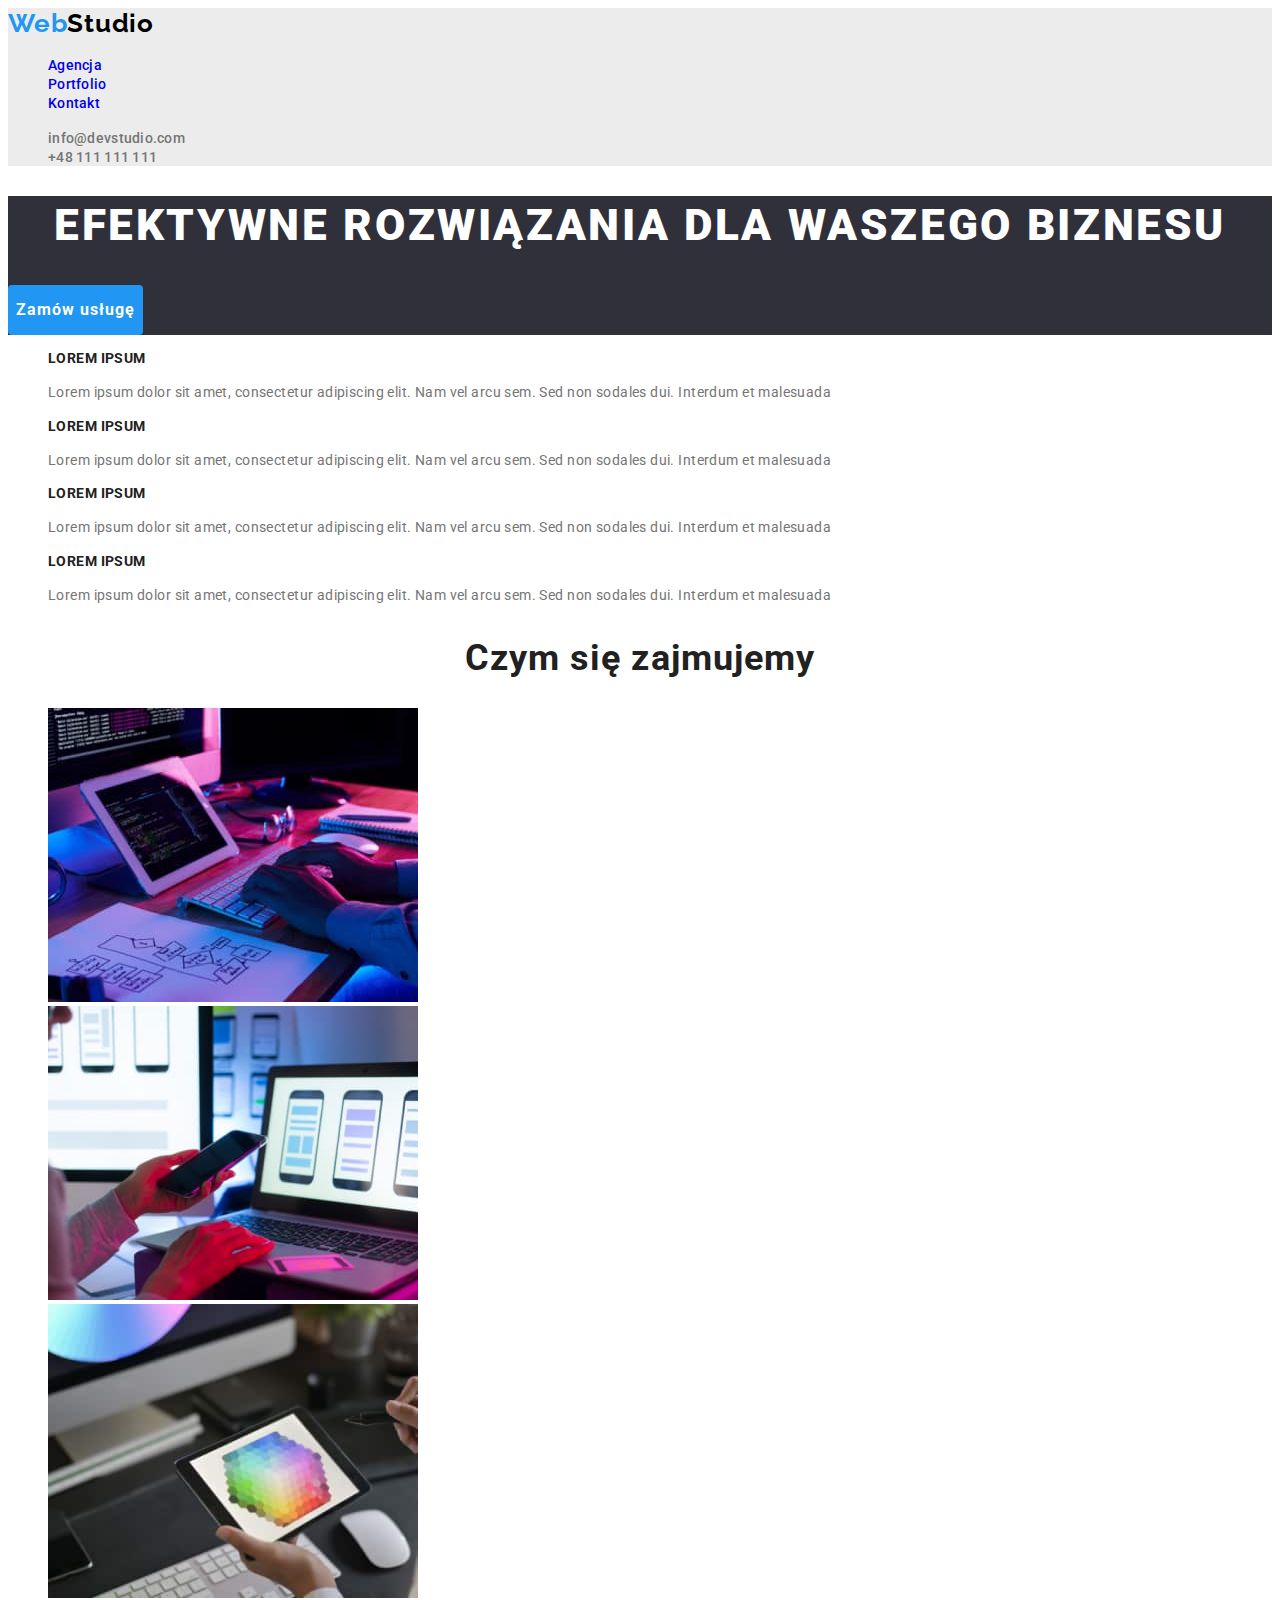
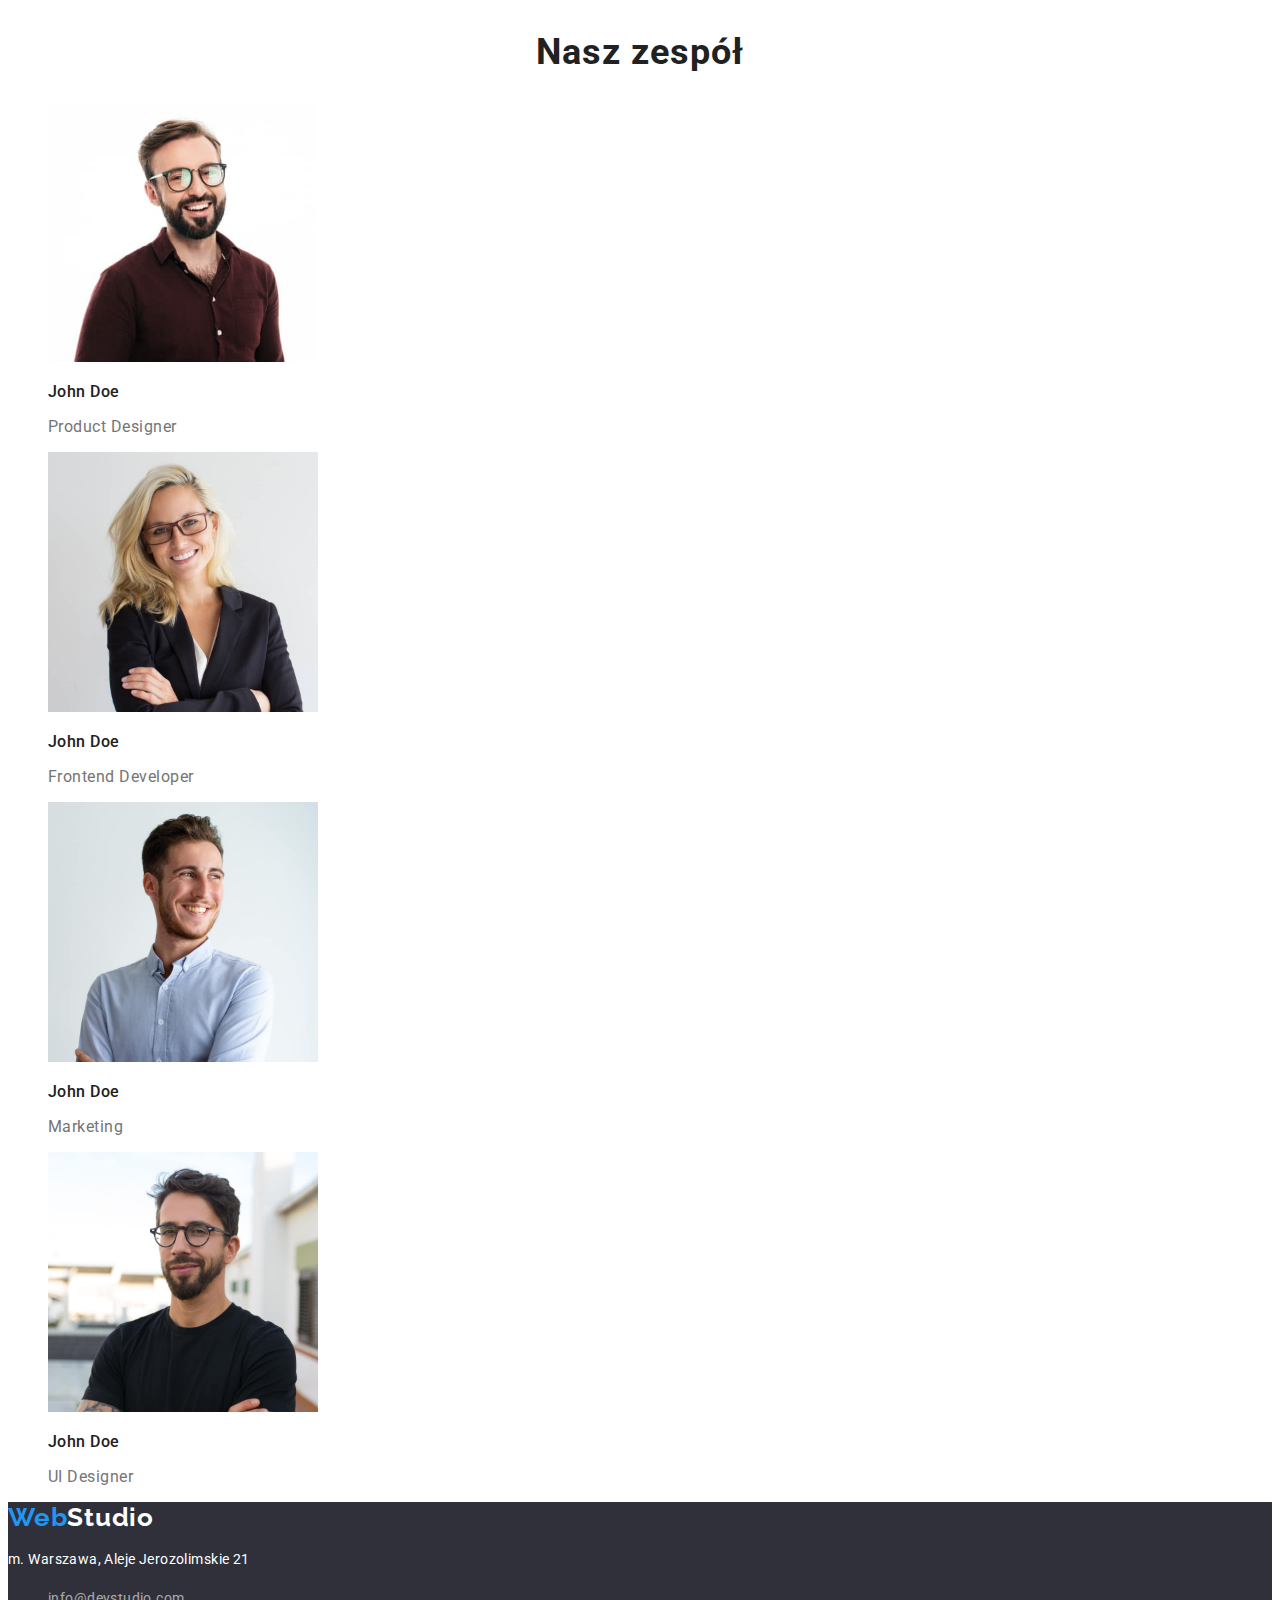
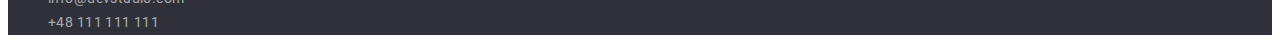
==== commit f5ee983f: "." ====
--- a/index.html
+++ b/index.html
@@ -8,7 +8,7 @@
     <link rel="preconnect" href="https://fonts.googleapis.com">
 <link rel="preconnect" href="https://fonts.gstatic.com" crossorigin>
 <link href="https://fonts.googleapis.com/css2?family=Raleway:wght@700&family=Roboto:wght@400;500;700;900&display=swap" rel="stylesheet"> 
-    <link rel="stylesheet" href="./styles.css"/>
+    <link rel="stylesheet" href="./css/styles.css"/>
 </head>
 <body>
     <header class="headering">
--- a/css/styles.css
+++ b/css/styles.css
@@ -0,0 +1,194 @@
+body{
+    font-family: 'Roboto', sans-serif, 'Raleway', sans-serif;
+    color:#212121;
+}
+:root {
+--brandColor: #2196F3;
+}
+
+.headering{
+    background-color: #ECECEC;
+}
+
+.logo{
+    text-decoration: none;
+}
+.web{
+font-family: 'Raleway', sans-serif;
+font-size: 26px ;
+font-weight: 700 ;
+color: #2196F3;
+line-height: 1.2;
+letter-spacing: 0.03em;
+text-align: left;
+}
+
+.studio{
+font-family: 'Raleway', sans-serif;
+font-weight: 700;
+font-size: 26px;
+line-height: 1.2;
+letter-spacing: 0.03em;
+text-align: left;
+color:#000000;
+}
+
+.studio-2{
+font-family: 'Raleway', sans-serif;
+color:#FFFFFF;
+font-weight: 700;
+font-size: 26px;
+line-height: 1.2;
+letter-spacing: 0.03em;
+text-align: left;
+}
+
+.list {
+list-style-type: none;
+}
+
+.navigation{
+font-weight: 500;
+font-size: 14px;
+line-height: 1.15;
+letter-spacing: 0.02em;
+text-decoration: none;
+
+}
+
+.navigation:hover, .navigation:focus, 
+.kontakt:hover, .kontakt:focus{
+color:#2196F3;
+}
+
+.kontakt{
+font-weight: 500;
+font-size: 14px;
+line-height: 1.15;
+letter-spacing: 0.02em;
+text-decoration: none;
+color: #757575;
+}
+
+.theme{
+background-color: #2F303A;;
+}
+
+.theme-1{
+font-weight: 900;
+font-size: 44px;
+line-height: 1.36;
+text-align: center;
+letter-spacing: 0.06em;
+color:#FFFFFF;  
+}
+
+.button-1{
+background-color:#2196F3 ;
+display: block;
+font-family: inherit;
+height: 50px;
+width: 200;
+border: 2px solid #2196F3;
+color:#FFFFFF;
+text-align: center;
+border-radius: 4px;
+font-weight: 700;
+font-size: 16px;
+line-height: 1.87;
+letter-spacing: 0.06em;
+cursor: pointer;
+}
+
+.invisible{
+display:none;
+}
+
+.lorem1{
+font-size: 14px;
+line-height: 1.14;
+letter-spacing: 0.03em;
+}
+
+.lorem2{
+font-size: 14px;
+line-height: 1.7;
+letter-spacing: 0.03em;
+color: #757575;
+}
+
+.part-1{
+font-size: 36px;
+line-height: 1.12;
+text-align: center;
+letter-spacing: 0.03em;
+}
+
+.name{
+font-weight: 500;
+font-size: 16px;
+line-height: 1.19;
+letter-spacing: 0.03em;
+}
+
+.position-1{
+font-size: 16px;
+line-height: 1.19;
+letter-spacing: 0.03em;
+color: #757575;
+}
+
+.navigation-2{
+font-style: normal;
+font-size: 14px;
+line-height: 1.7;
+letter-spacing: 0.03em;
+text-decoration: none;
+}
+.city{
+color:#FFFFFF;
+}
+.city-1 {
+color:rgba(255, 255, 255, 0.6);
+}
+.city-1:hover, .city-1:focus{
+color:#2196F3; 
+}
+.different{
+text-decoration-line: underline;
+}
+.name-2{
+font-size: 18px;
+line-height: 2;
+letter-spacing: 0.06em;
+text-align: left;
+}
+
+.position-2{
+font-size: 16px;
+line-height: 1.87;
+letter-spacing: 0.03em;
+color: #757575;
+text-align: left;
+}
+
+.button-2{
+background-color:#F5F4FA ;
+font-family: inherit;
+height: 38px;
+width: 114;
+border: 1px solid #F5F4FA;
+color:#212121;
+text-align: center;
+border-radius: 4px;
+font-weight: 500;
+font-size: 16px;
+line-height: 1.62;
+letter-spacing: 0.03em;
+cursor: pointer;  
+}
+
+.button-2:hover, .button-2:focus{
+background-color: #2196F3;
+color:#ffffff;
+} 